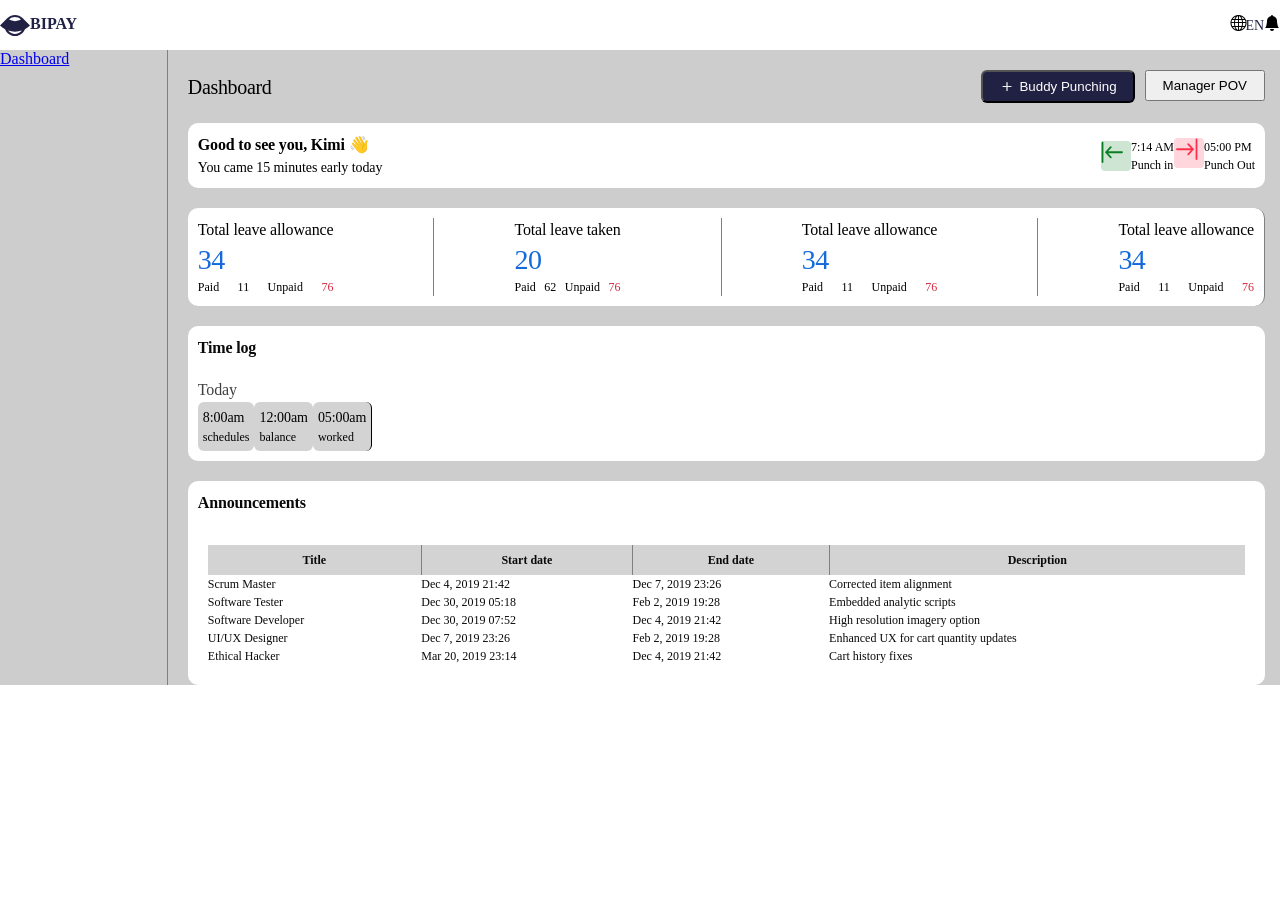
==== index.html @ a7925f04 "initial commit" ====
<!doctype html>
<html lang="en">
  <head>
    <meta charset="UTF-8" />
    <link rel="icon" type="image/svg+xml" href="/vite.svg" />
    <meta name="viewport" content="width=device-width, initial-scale=1.0" />
    <title>Dashboard</title>
    <link rel="stylesheet" href="./assets/icons/bootstrap-icons.min.css">
    <link rel="stylesheet" href="style.css">
    <link rel="stylesheet" href="https://cdnjs.cloudflare.com/ajax/libs/font-awesome/6.0.0-beta3/css/all.min.css" />
  </head>
  <body>
    <div id="app"></div>
    <script type="module" src="/main.js"></script>
    <div class="maincontainer">

<header>
  <div class="div1">
  <div  style="width: 30px; height: 21px;">
    <svg width="30" height="21" viewBox="0 0 30 21" fill="none" xmlns="http://www.w3.org/2000/svg">
      <g clip-path="url(#clip0_571_6883)">
      <path fill-rule="evenodd" clip-rule="evenodd" d="M7.48934 3.08596L0 10.5C1.498 11.983 3.20924 13.2328 5.07498 14.2105C5.59068 15.5647 6.39902 16.8347 7.5 17.9246C11.6422 22.0251 18.3579 22.0251 22.5 17.9246C23.601 16.8347 24.4093 15.5647 24.925 14.2105C26.7907 13.2328 28.502 11.983 30 10.5L22.5167 3.09199C22.5112 3.08645 22.5056 3.08091 22.5 3.07537C18.3579 -1.02512 11.6422 -1.02512 7.5 3.07537C7.49645 3.07891 7.49289 3.08243 7.48934 3.08596ZM21.7834 15.5482C19.6009 16.2773 17.3098 16.6507 15 16.6507C12.6902 16.6507 10.3992 16.2773 8.2167 15.5482C8.45317 15.8587 8.71425 16.1568 9 16.4397C12.3137 19.7201 17.6863 19.7201 21 16.4397C21.2857 16.1568 21.5469 15.8587 21.7834 15.5482ZM9.15382 4.4118C9.71655 4.77983 10.3149 5.09476 10.941 5.35152C12.2278 5.87919 13.6071 6.15078 15 6.15078C16.3929 6.15078 17.7722 5.87919 19.059 5.35152C19.6851 5.09476 20.2834 4.77982 20.8463 4.41178C17.5739 1.3294 12.4262 1.3294 9.15382 4.4118Z" fill="#212143"/>
      </g>
      <defs>
      <clipPath id="clip0_571_6883">
      <rect width="30" height="21" fill="white"/>
      </clipPath>
      </defs>
      </svg>
  </div>

  <div><span style="color: var(--primary-main, #212143);
    font-family: Montserrat;
    font-size: 16px;
    font-style: normal;
    font-weight: 700;
    line-height: normal;">
      BIPAY
    </span>
  </div>
</div>



   
<div class="div2">
    <div class="div21">
    <div class="language">
      <i class="bi bi-globe"></i>    
    </div>
    <div>
      <span style="color: var(--primary-main, #212143);
    /* Text M/Medium */
    font-family: Inter;
    font-size: 14px;
    font-style: normal;
    font-weight: 500;
    line-height: 21px; /* 150% */
    letter-spacing: -0.084px;">
      EN
    </span>
    </div>
  </div>

      <div class="bell">
        <i class="bi bi-bell-fill"></i>
      </div>

      <div></div>
         
    </div>

    

  </header>

  
  

   <main>
    <div class="maindiv">
<div class="div11">
  <ul>
    <li><a href="index.html">Dashboard</a></li>
    
  </ul>
</div>

<div class="div12">
<div class="line1" >
<div>
  <div style="font-family: Inter;
  font-size: 20px;
  font-style: normal;
  font-weight: 500;
  line-height: 30px; /* 150% */
  letter-spacing: -0.34px;"><span>Dashboard</span></div>
</div>

  <div class="s120">
  <div>
  <button class="button1"><svg width="16" height="17" viewBox="0 0 16 17" fill="none" xmlns="http://www.w3.org/2000/svg">
    <path d="M4 8.50009H12M8 4.5V12.5" stroke="#F5F5F5" stroke-width="1.20741" stroke-linecap="round" stroke-linejoin="round"/>
    </svg>
    Buddy Punching</button>
 </div>

 <div>
  <button class="button2">Manager POV</button>
 </div>
</div>
</div>

<p></p>

<div class="line2">

<div class="line21" style="display: flex; flex-direction: column; ">
    <div style="font-family: Inter;
    font-size: 16px;
    font-style: normal;
    font-weight: 700;
    line-height: 24px; /* 150% */
    letter-spacing: -0.176px;"><span>Good to see you, Kimi 👋</span></div>
    <div style="font-family: Inter;
    font-size: 14px;
    font-style: normal;
    font-weight: 400;
    line-height: 21px; /* 150% */
    letter-spacing: -0.084px;"><span>You came 15 minutes early today</span></div>
</div>

<div class="line22" style="display: flex;">
  <div style="border-radius: 4px;
  background: var(--success-surface, #CEE5D3);
  width: 30px;
height: 30px;
flex-shrink: 0;
align-self: center;"><svg width="24" height="24" viewBox="0 0 24 24" fill="none" xmlns="http://www.w3.org/2000/svg">
    <path d="M1.5 21L1.5 1.5M5.04545 11.25L21 11.25M5.04545 11.25L9.77273 16.2727M5.04545 11.25L9.77273 6.22727" stroke="#0A7E22" stroke-width="1.81111" stroke-linecap="round" stroke-linejoin="round"/>
    </svg>
  </div>
  

  <div style="display: flex; flex-direction: column; font-family: Inter;
  font-size: 12px;
  font-style: normal;
  font-weight: 500;
  line-height: 18px; /* 150% */">
    <div><span>7:14 AM</span></div>
    <div><span>Punch in</span></div>
  </div>

  <div>
  <div style="border-radius: 4px;
  background: var(--danger-surface, #FFD6DB);
  width: 30px;
height: 30px;
flex-shrink: 0;
align-self: center;"><svg width="24" height="24" viewBox="0 0 24 24" fill="none" xmlns="http://www.w3.org/2000/svg">
    <path d="M22.5 21L22.5 1.5M18.9545 11.25L3 11.25M18.9545 11.25L14.2273 16.2727M18.9545 11.25L14.2273 6.22727" stroke="#FD314D" stroke-width="1.81111" stroke-linecap="round" stroke-linejoin="round"/>
    </svg>
    </div>
    </div>
    
<div  style="display: flex; flex-direction: column;">
    <div style="font-family: Inter;
    font-size: 12px;
    font-style: normal;
    font-weight: 500;
    line-height: 18px; /* 150% */"><span>05:00 PM</span></div>
    <div style="font-family: Inter;
    font-size: 12px;
    font-style: normal;
    font-weight: 400;
    line-height: 18px;"><span>Punch Out</span></div>
  </div>
</div>
</div>


<p></p>
<div class="line3">
  <div class="block1"  >
    <div class="block11"><span>Total leave allowance</span></div>
    <div class="block12"><span>34</span></div>
    <div style="display: flex; justify-content: space-between;">
      <div class="block13"><span>Paid</span></div>
      <div class="block14"><span>11</span></div>
      <div class="block15"><span>Unpaid</span></div>
      <div class="block16"><span>76</span></div>

    </div>
  </div>




  <div class="block2">
    <div class="block11"><span>Total leave taken</span></div>
    <div class="block12"><span>20</span></div>
    <div style="display: flex; justify-content: space-between;">
      <div class="block13"><span>Paid</span></div>
      <div class="block14"><span>62</span></div>
      <div class="block15"><span>Unpaid</span></div>
      <div class="block16"><span>76</span></div>

    </div>
  </div>



  <div class="block3">
    <div class="block11"><span>Total leave allowance</span></div>
    <div class="block12"><span>34</span></div>
    <div style="display: flex; justify-content: space-between;">
      <div class="block13"><span>Paid</span></div>
      <div class="block14"><span>11</span></div>
      <div class="block15"><span>Unpaid</span></div>
      <div class="block16"><span>76</span></div>

    </div>
  </div>


  <div class="block4" >
    <div class="block11"><span>Total leave allowance</span></div>
    <div class="block12"><span>34</span></div>
    <div style="display: flex; justify-content: space-between;">
      <div class="block13"><span>Paid</span></div>
      <div class="block14"><span>11</span></div>
      <div class="block15"><span>Unpaid</span></div>
      <div class="block16"><span>76</span></div>

    </div>
  </div>
  </div>

  <p></p>

  <div class="line4">
    <div class="line41" style="display: flex; flex-direction: column;">
      <span style="color: var(--neutral-100, #0A0A0A);
      /* Text L/Bold */
      font-family: Inter;
      font-size: 16px;
      font-style: normal;
      font-weight: 700;
      line-height: 24px; /* 150% */
      letter-spacing: -0.176px;">Time log</span><br>
      <div class="line4a">
      <div class="today">Today</div>

      <div class="line4a1">
      <div class="time" style="display: flex; flex-direction: column; ">
        <div class="time1"><span>8:00am</span></div>
        <div class="writting1"><span>schedules</span></div>
      </div>
    

    <div class="time" style="display: flex; flex-direction: column;  align-self:last baseline;">
      <div class="time1"><span>12:00am</span></div>
      <div class="writting1"><span>balance</span></div>
    </div>

    <div class="time" style="border-right: 1px solid black;  display: flex; flex-direction: column;  align-self: last baseline;">
      <div class="time1"><span>05:00am</span></div>
      <div class="writting1"><span>worked</span></div>
    </div>
  </div>

  </div>
</div>

  <p></p>
  </div>

<div class="line5">
  
<div class="Announcements"><span>Announcements</span></div>

<div class="table1">
  <table class="mytable">
    <thead class="tablehead">
      <tr>
        <th class="th1">Title</th>
        <th class="th1">Start date</th>
        <th class="th1">End date</th>
        <th>Description</th>
      </tr>
    </thead>
    <tbody class="tablebody">
      <tr>
      <td>Scrum Master</td>
      <td>Dec 4, 2019 21:42</td>
      <td>Dec 7, 2019 23:26</td>
      <td>Corrected item alignment</td>
    </tr>

    <tr>
       <td>Software Tester</td>
       <td>Dec 30, 2019 05:18</td>
       <td>Feb 2, 2019 19:28</td>
       <td>Embedded analytic scripts</td>

    <tr>

      <tr>
        <td>Software Developer</td>
        <td>Dec 30, 2019 07:52</td>
        <td>Dec 4, 2019 21:42</td>
        <td>High resolution imagery option</td>

      </tr>

      <tr>
        <td>UI/UX Designer</td>
        <td>Dec 7, 2019 23:26</td>
        <td>Feb 2, 2019 19:28</td>
        <td>Enhanced UX for cart quantity updates</td>

      </tr>

      <tr>
        <td>Ethical Hacker</td>
        <td>Mar 20, 2019 23:14</td>
        <td>Dec 4, 2019 21:42</td>
        <td>Cart history fixes</td>

      </tr>

    
    </tbody>
  </table>
</div>

</div>
</div>


    </div>
   </main>
  </div>
  </body>
  </body>
</html>
---- style.css ----
*{
  margin: 0;
  padding: 0;
}
.maincontainer{
  width: 100%;
  height: 1100%;
  overflow: scroll;
}


header{
  display: flex;
justify-content: space-between;
align-items: center;
height: 50px;
background: var(--neutral-10, #FFF);
background-color: white;

}

.div1{
  display: flex;
}

.div21{
  display: flex;
  justify-content: space-between;
}

.div2{
  display: flex;
  justify-content: space-between;
}


.button1{
  background: var(--primary-main, #212143);
  color: white;
align-items: center;
border-radius: 6px;
display: flex;
padding: 6px 16px;
align-items: center;
gap: 4px;
margin-right: 10px;
}

.button2{
  display: flex;
padding: 6px 16px;
align-items: center;
gap: 4px;
}

.maindiv{
  display: flex;
  background-color: rgb(206, 205, 205);
  width: 100%;
  height: 90%;
}

.div11{
display: flex;
border-right: 1px solid gray;
width: 15%;


}

.div12{
  display: flex;
  flex-direction: column;
  width: 100vw;
  height: 90%;
  
}

.line1{
  display: flex;
  justify-content: space-between;
  align-items: center;
  align-self: stretch;
  margin-top: 20px;
  margin-left: 20px;
  margin-right: 15px;
  
}

.line2{
  display: flex;
  justify-content: space-between;
  background-color: #FFF;
  margin-top: 20px;
  margin-left: 20px;
  margin-right: 15px;
  align-items: center;
  border-radius: 10px;
  padding: 10px 10px;

}

.line221{
  display: flex;
  justify-content: space-between;
}

.line222{
  display: flex;
  justify-content: space-between;
}


.s120{
  display: flex;
}

.sd12{
  display: flex;
  justify-content: space-between;
}

.line3{
  display: flex;
  justify-content: space-between;
  border-right: 1px solid gray;
  background-color: white;
  margin-top: 20px;
  margin-left: 20px;
  margin-right: 15px;
  border-radius: 10px;
  align-items: center;
  padding: 10px 10px;
}

.block1{
  display: flex;
  flex-direction: column;
  border-right: 1px solid gray;
  padding-right: 100px;

}

.block2{
  border-right: 1px solid gray;
  padding-right: 100px;

}

.block3{
  border-right: 1px solid gray;
  padding-right: 100px;

}

.vertical-line{
  border-left: 1px solid gray;
}

@media screen and (max-width:914px) {
   .header-wrapper{
    display: none;
   }
}

.line4{
  display: flex;
  justify-content: space-between;
  background-color: #FFF;
  border-radius: 10px;
  margin-left: 20px;
  margin-right: 15px;
  margin-top: 20px;
  padding: 10px 10px;

}

.time{
  background-color: lightgray;
  display: flex;
flex-direction: column;
align-items: flex-start;
padding: 5px 5px;
border-radius: 6px;
}

.time1{
  font-family: Inter;
font-size: 14px;
font-style: normal;
font-weight: 500;
line-height: 21px; /* 150% */
letter-spacing: -0.084px;
}

.block11{
  font-family: Inter;
font-size: 16px;
font-style: normal;
font-weight: 500;
line-height: 24px; /* 150% */
letter-spacing: -0.176px;
}

.block12{
  font-family: Inter;
font-size: 28px;
font-style: normal;
font-weight: 500;
line-height: 36px; /* 128.571% */
letter-spacing: -0.588px;
color: var(--info-main, #146ADC);
}

.block13{
  font-family: Inter;
font-size: 12px;
font-style: normal;
font-weight: 400;
line-height: 18px; /* 150% */
}

.block14{
  font-family: Inter;
font-size: 12px;
font-style: normal;
font-weight: 400;
line-height: 18px; /* 150% */
}

.block15{
  font-family: Inter;
font-size: 12px;
font-style: normal;
font-weight: 400;
line-height: 18px; /* 150% */
}

.block16{
  color: var(--danger-hover, #D32940);
  /* Text S/Regular */
  font-family: Inter;
  font-size: 12px;
  font-style: normal;
  font-weight: 400;
  line-height: 18px; /* 150% */
}

.today{
  color: var(--neutral-90, #404040);
/* Text L/Medium */
font-family: Inter;
font-size: 16px;
font-style: normal;
font-weight: 500;
line-height: 24px; /* 150% */
letter-spacing: -0.176px;
}

.writting1{
  font-family: Inter;
font-size: 12px;
font-style: normal;
font-weight: 400;
line-height: 18px; /* 150% */
}

.line4a{
  display: flex;
  flex-direction: column;
}

.line4a1{
  display: flex;
  justify-content: space-between;
}







.line5{
  display: flex;
  flex-direction: column;
  margin-top: 20px;
  margin-left: 20px;
  margin-right: 15px;
  padding: 10px 10px;
  border-radius: 10px;
  background-color: #FFF;

  color: var(--neutral-100, #0A0A0A);
/* Text S/Regular */
font-family: Inter;
font-size: 12px;
font-style: normal;
font-weight: 400;
line-height: 18px; /* 150% */
}

.Announcements{
  color: var(--neutral-100, #0A0A0A);
/* Text L/Bold */
font-family: Inter;
font-size: 16px;
font-style: normal;
font-weight: 700;
line-height: 24px; /* 150% */
letter-spacing: -0.176px;
}

.table1{
  padding: 10px 10px;
  border-radius: 10px;
  margin-top: 20px;
}

.tablehead{
  background-color: lightgray;
  height: 30px;
}



.bar{
  display: flex;
  justify-content: space-between;
}




.mytable {
  width: 100%;
  border-collapse: collapse;
}

.th1{
  border-right: 1px solid gray;
}

@media screen and (max-width:600){

  .line3{
    display: flex;
    flex-direction: column;
  }
  
}
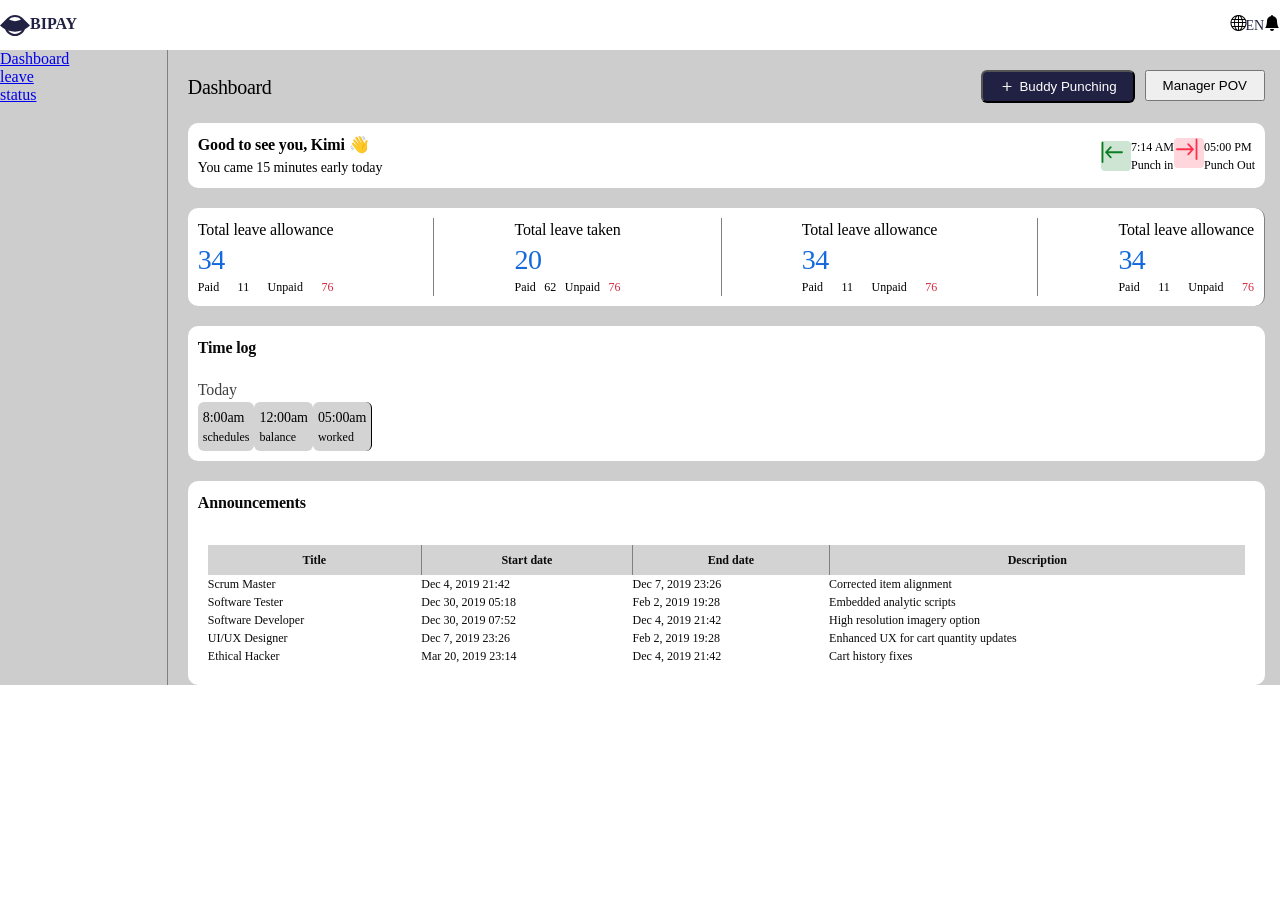
==== commit d1e217ab: "updates" ====
--- a/index.html
+++ b/index.html
@@ -82,6 +82,9 @@
 <div class="div11">
   <ul>
     <li><a href="index.html">Dashboard</a></li>
+    <li><a href="./leave_status.html">leave
+      <ul><li><a href="./leave_status.html">status</a></li></ul>
+    </a></li>
     
   </ul>
 </div>
--- a/style.css
+++ b/style.css
@@ -64,6 +64,7 @@
 display: flex;
 border-right: 1px solid gray;
 width: 15%;
+text-decoration: none;
 
 
 }
@@ -150,6 +151,10 @@
 .block3{
   border-right: 1px solid gray;
   padding-right: 100px;
+
+}
+
+.block4{
 
 }
 
@@ -341,11 +346,43 @@
   border-right: 1px solid gray;
 }
 
-@media screen and (max-width:600){
+@media screen and (max-width:600px){
 
   .line3{
     display: flex;
     flex-direction: column;
   }
+
+  .block1{
+    border-bottom: 1px solid lightgray;
+    border-right: none;
+    width: 70%;
+
+  }
   
-}
+  .block2{
+    border-bottom: 1px solid lightgray;
+    border-right: none;
+    width: 70%;
+
+
+  }
+
+  .block3{
+    border-bottom: 1px solid lightgray;
+    border-right: none;
+    width: 70%;
+  }
+
+  .block4{
+    width: 70%;
+    margin-right: 25%;
+  }
+
+  .div11{
+    display: none;
+  }
+
+}
+
+
